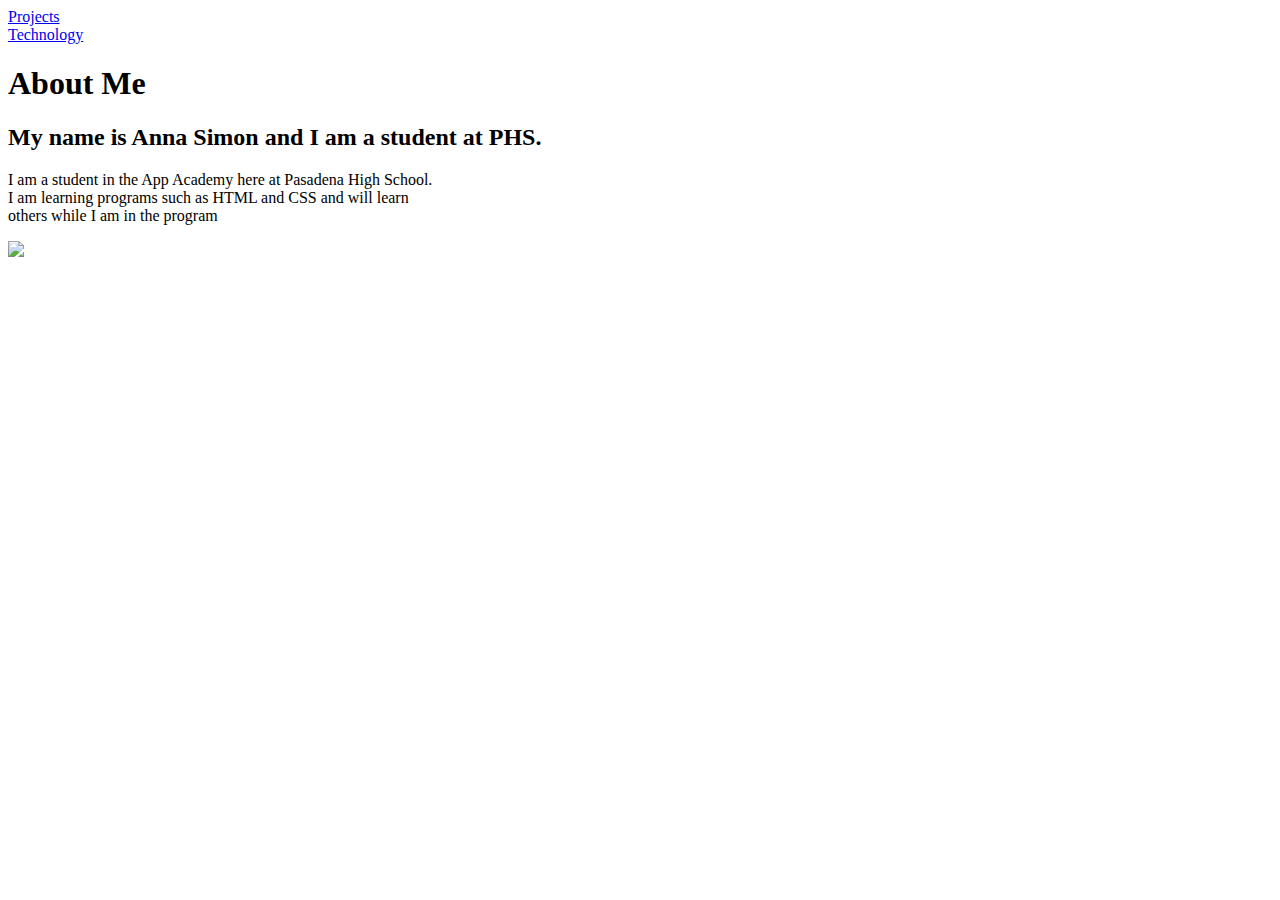
==== public_html/index.html @ d805fbeb "initial project files" ====
<!DOCTYPE html>
<!--
To change this license header, choose License Headers in Project Properties.
To change this template file, choose Tools | Templates
and open the template in the editor.
-->
<html>
    <head>
        <title>Anna Simon-Portfolio website</title>
        <meta charset="UTF-8">
        <meta name="viewport" content="width=device-width, initial-scale=1.0">
    </head>
    <body>
        <header>
            <nav>
                <a href="projects.html">Projects</a> 
            </nav>  
            <nav>
               <a href="technology.html">Technology</a>   
            </nav>
        </header>
        <article>
            <h1>About Me</h1>
            <h2> My name is Anna Simon and I am a student at PHS.</h2>
            <p> I am a student in the App Academy here at Pasadena High School.
                <br />I am learning programs such as HTML and CSS and will learn 
                <br />others while I am in the program</p>
            <img src="http://image.naldzgraphics.net/2012/01/15-phoenix-wallpaper.jpg">

            
        </article>
    </body>
</html>
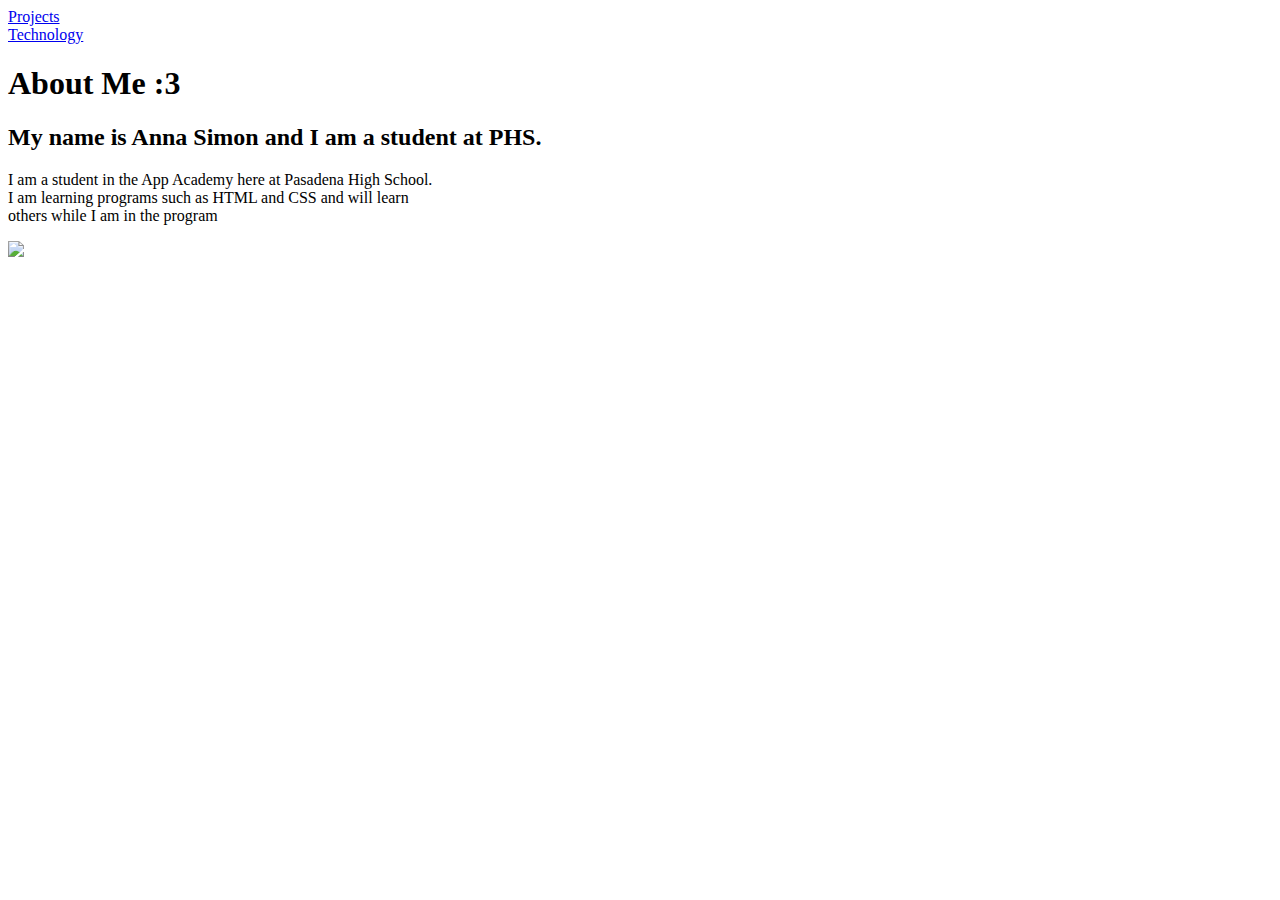
==== commit 8fe20396: "small changes added text" ====
--- a/public_html/index.html
+++ b/public_html/index.html
@@ -6,7 +6,7 @@
 -->
 <html>
     <head>
-        <title>Anna Simon-Portfolio website</title>
+        <title>Anna Simon-Portfolio website :3</title>
         <meta charset="UTF-8">
         <meta name="viewport" content="width=device-width, initial-scale=1.0">
     </head>
@@ -20,7 +20,7 @@
             </nav>
         </header>
         <article>
-            <h1>About Me</h1>
+            <h1>About Me :3</h1>
             <h2> My name is Anna Simon and I am a student at PHS.</h2>
             <p> I am a student in the App Academy here at Pasadena High School.
                 <br />I am learning programs such as HTML and CSS and will learn 
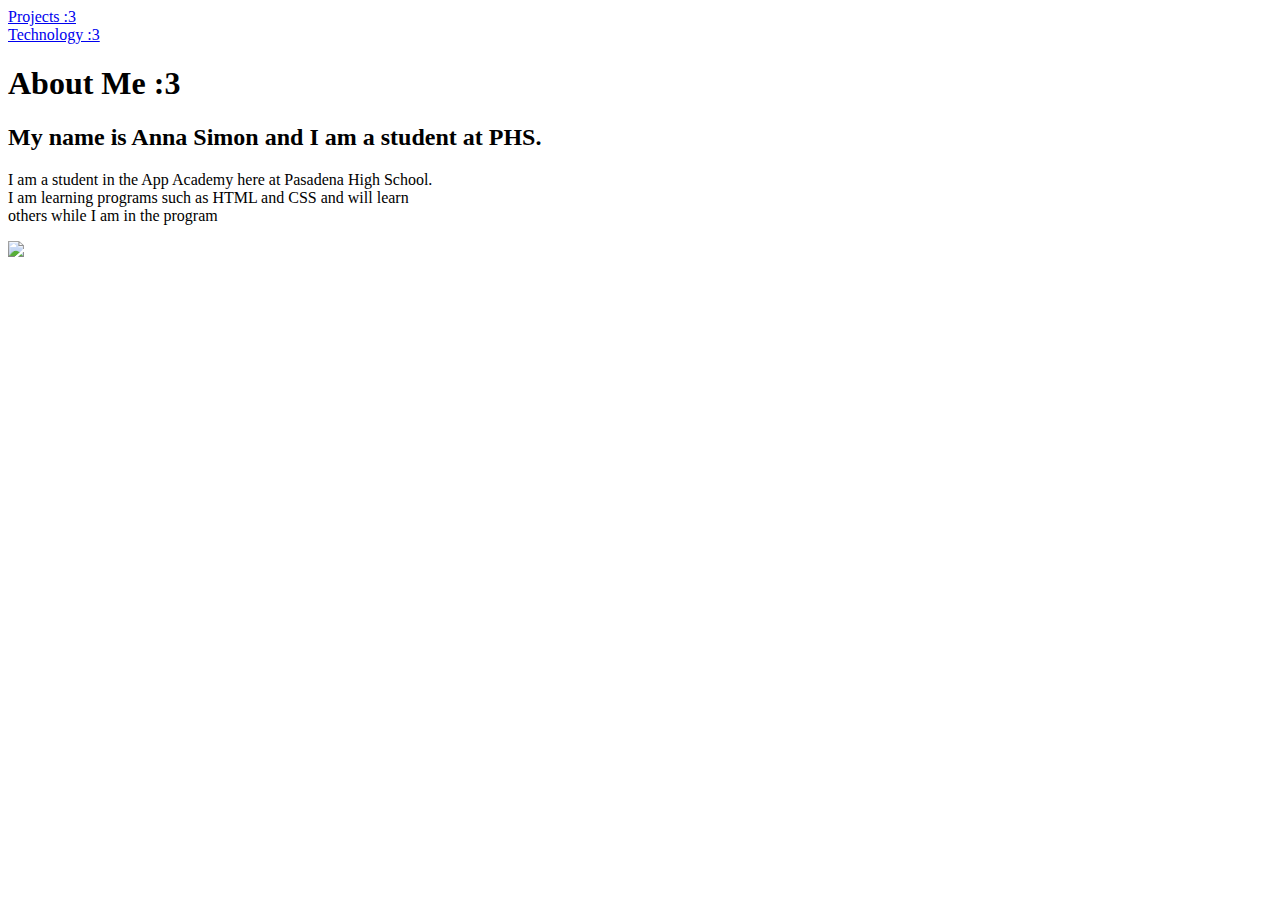
==== commit c79e4755: "add added stuff" ====
--- a/public_html/index.html
+++ b/public_html/index.html
@@ -13,10 +13,10 @@
     <body>
         <header>
             <nav>
-                <a href="projects.html">Projects</a> 
+                <a href="projects.html">Projects :3</a> 
             </nav>  
             <nav>
-               <a href="technology.html">Technology</a>   
+               <a href="technology.html">Technology :3</a>   
             </nav>
         </header>
         <article>
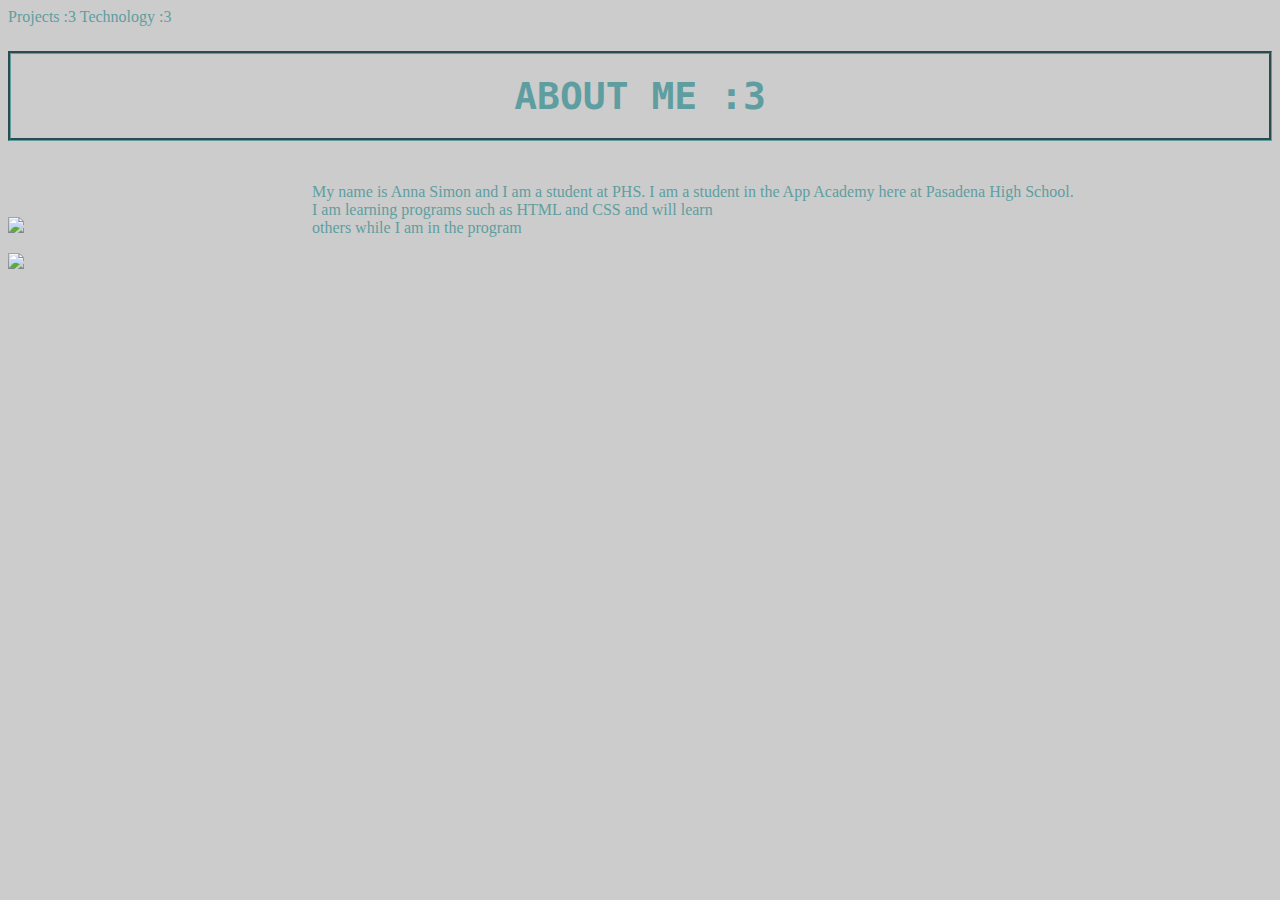
==== commit 80a15ff4: "A LOT OF CHANGES added gifs, background, images, and changed layout" ====
--- a/public_html/index.html
+++ b/public_html/index.html
@@ -9,25 +9,29 @@
         <title>Anna Simon-Portfolio website :3</title>
         <meta charset="UTF-8">
         <meta name="viewport" content="width=device-width, initial-scale=1.0">
+        <link type="text/css" rel="stylesheet" href="css/style.css">
     </head>
     <body>
         <header>
             <nav>
-                <a href="projects.html">Projects :3</a> 
-            </nav>  
-            <nav>
-               <a href="technology.html">Technology :3</a>   
+                <a id="current-link" href="projects.html">Projects :3</a> 
+               <a  id="current-link" href="technology.html">Technology :3</a>   
             </nav>
         </header>
         <article>
-            <h1>About Me :3</h1>
-            <h2> My name is Anna Simon and I am a student at PHS.</h2>
-            <p> I am a student in the App Academy here at Pasadena High School.
-                <br />I am learning programs such as HTML and CSS and will learn 
-                <br />others while I am in the program</p>
-            <img src="http://image.naldzgraphics.net/2012/01/15-phoenix-wallpaper.jpg">
-
-            
+            <h1 class="uppercase">About Me :3</h1>
+           
+            <div>
+                <img src="http://img.photobucket.com/albums/v332/kysds13/karkat_cycle2.gif">
+                <p>My name is Anna Simon and I am a student at PHS.
+                   I am a student in the App Academy here at Pasadena High School.
+                    <br />I am learning programs such as HTML and CSS and will learn 
+                    <br />others while I am in the program</p>
+                <img src="http://static.tumblr.com/d7432608b8228fe0f90c580290d9892e/nl1341x/CDemu0g74/tumblr_static_tumblr_mq7azizjw41st811ao1_500.gif">
+            </div> 
+           
+           
+           
         </article>
     </body>
 </html>
--- a/public_html/css/style.css
+++ b/public_html/css/style.css
@@ -0,0 +1,49 @@
+body{
+  background-image: url('http://bglabs.evade.netdna-cdn.com/files/dark-wood-panels-1645.jpg');
+    background-color: #cccccc;
+} 
+nav a{
+        color:cadetblue;
+    }
+    #current-link{
+        text-decoration: none;
+    }
+    .uppercase{
+        text-transform:uppercase;
+        font-size:38px;
+        
+    }
+    img{
+        width:250px;
+        height:auto;
+        display:inline-block;
+    }
+    h1{
+       color:cadetblue;
+       border: 3px groove cadetblue;
+       padding: 20px;
+       text-align:center;
+       font-family:monospace;
+    }
+    h2{
+      color:cadetblue;
+        margin-left:25px;
+        display:inline-block;
+    }
+    p{ 
+      color:cadetblue;
+      margin-left:50px;
+      display: inline-block;
+    }
+    h3{
+        color:cadetblue;
+         margin-left:100px;
+         margin-right:0;
+        
+    }
+ 
+    div{
+        display:inline-block;
+    }
+    
+    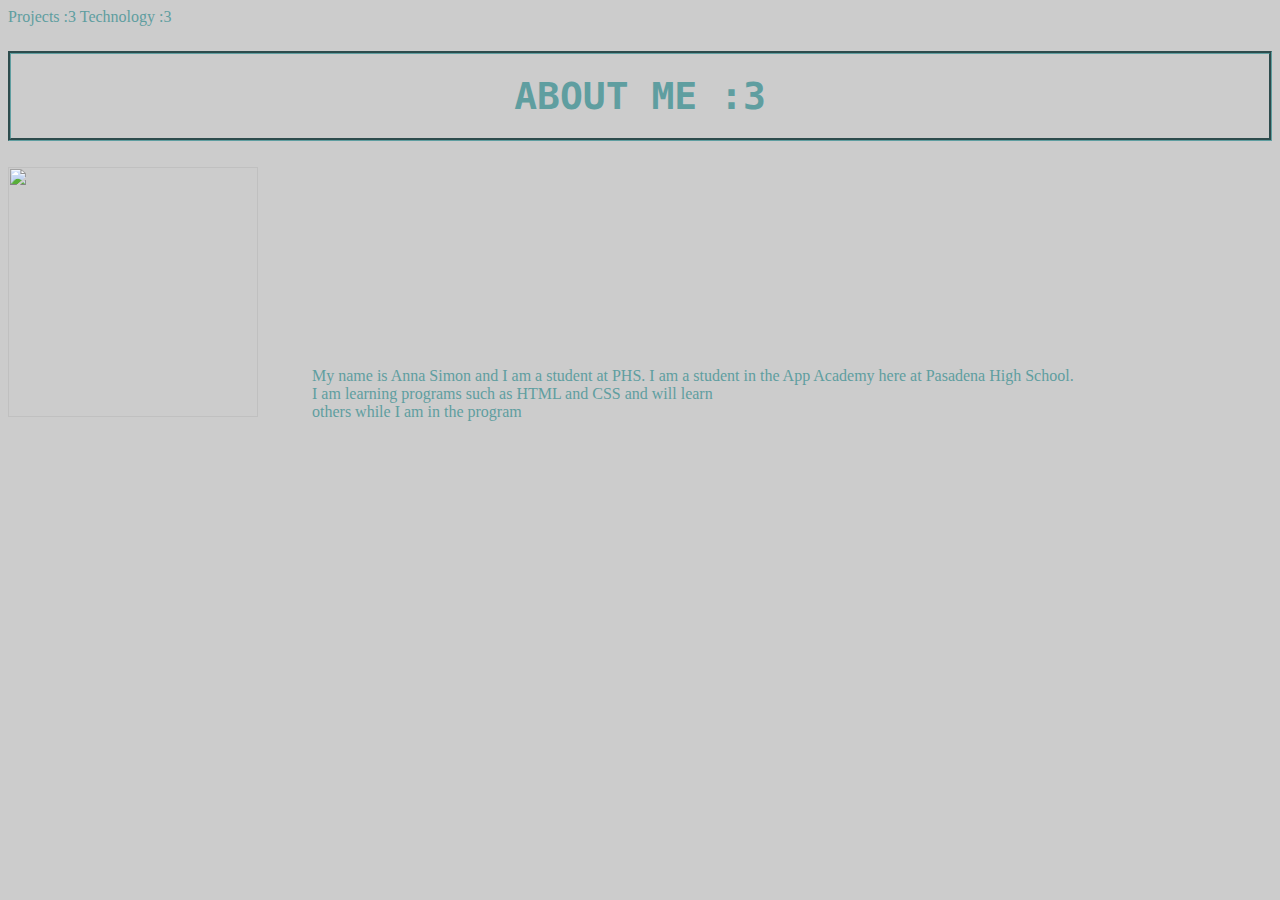
==== commit a1a8c08f: "stuff" ====
--- a/public_html/index.html
+++ b/public_html/index.html
@@ -1,9 +1,4 @@
-<!DOCTYPE html>
-<!--
-To change this license header, choose License Headers in Project Properties.
-To change this template file, choose Tools | Templates
-and open the template in the editor.
--->
+
 <html>
     <head>
         <title>Anna Simon-Portfolio website :3</title>
@@ -22,12 +17,12 @@
             <h1 class="uppercase">About Me :3</h1>
            
             <div>
-                <img src="http://img.photobucket.com/albums/v332/kysds13/karkat_cycle2.gif">
+                <img src="http://38.media.tumblr.com/521fa4a5113ced160adf9a9adb58145e/tumblr_n397fu36Lp1twrjf1o1_500.gif">
                 <p>My name is Anna Simon and I am a student at PHS.
                    I am a student in the App Academy here at Pasadena High School.
                     <br />I am learning programs such as HTML and CSS and will learn 
                     <br />others while I am in the program</p>
-                <img src="http://static.tumblr.com/d7432608b8228fe0f90c580290d9892e/nl1341x/CDemu0g74/tumblr_static_tumblr_mq7azizjw41st811ao1_500.gif">
+                
             </div> 
            
            
